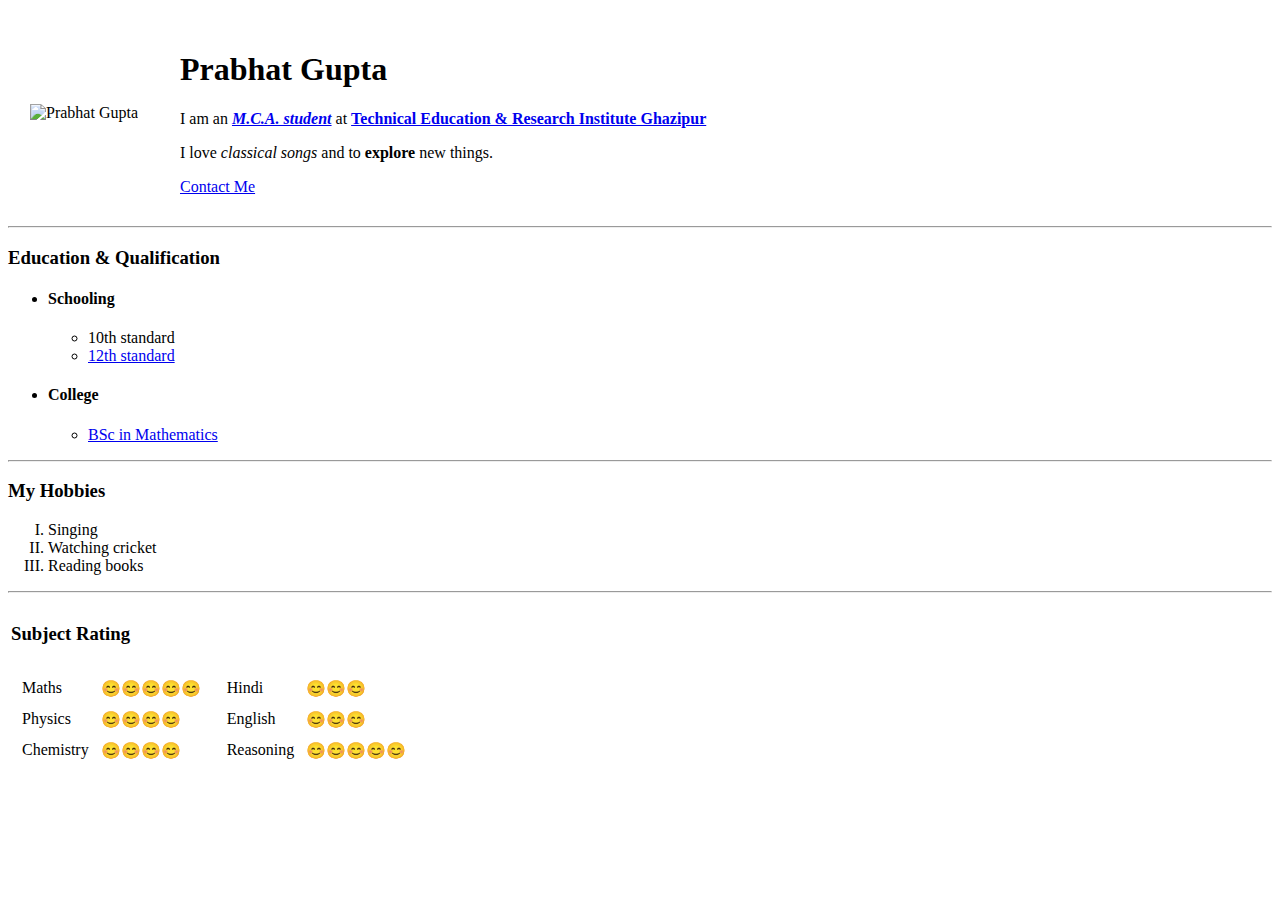
==== index.html @ 7b191ab1 "Add initial CV website files" ====
<!DOCTYPE html>
<html lang="en">
<head>
    <meta charset="UTF-8">
    <title>Prabhat Gupta's Personal site</title>
</head>
<body>
    <table cellpadding="20px">
        <tr>
            <td><img src="Images/Photo.jpg" alt="Prabhat Gupta" width="100" height="120"></td>
            <td><h1>Prabhat Gupta</h1>
                <p>I am an <strong><em><a href="https://collegedunia.com/courses/master-of-computer-applications-mca">M.C.A. student</a></em></strong> at <strong><a href="https://teri.ac.in/">Technical Education & Research Institute Ghazipur</a></strong></p>
                <p>I love <i>classical songs</i> and to <b>explore</b> new things.</p>
                <a href="contactdetails.html">Contact Me</a>
            </td>
        </tr>
    </table>
    <hr>
    <h3>Education & Qualification</h3>
    <ul>
        <li><h4>Schooling</h4></li>
        <ul>
        <li>10th standard</li>
        <li><a href="12th scorecard.html">12th standard</a></li>
        </ul>
        <li><h4>College</h4></li>
        <ul>
        <li> <a href="Graduation.html">BSc in Mathematics</a></li>
        </ul>
    </ul>
    <hr>  
    <h3>My Hobbies</h3>
    <ol type="I">
        <li>Singing</li>
        <li>Watching cricket</li>
        <li>Reading books</li>
    </ol>
    <hr>
   <table>
        <thead>
            <tr>
                <td><div><h3>Subject Rating</h3></div></td>
            </tr>
        </thead>
        <tbody>
            <tr>
                <td>
                    <table cellspacing="10">
                        <tr>
                            <td>Maths</td>
                            <td>😊😊😊😊😊</td>
                        </tr>
                        <tr>
                            <td>Physics</td>
                            <td>😊😊😊😊</td>
                        </tr>
                        <tr>
                            <td>Chemistry</td>
                            <td>😊😊😊😊</td>
                        </tr>
                    </table>
                </td>
                <td>
                    <table cellspacing="10">
                        <tr>
                            <td>Hindi</td>
                            <td>😊😊😊</td>
                        </tr>
                        <tr>
                            <td>English</td>
                            <td>😊😊😊</td>
                        </tr>
                        <tr>
                            <td>Reasoning</td>
                            <td>😊😊😊😊😊</td>
                        </tr>
                    </table>
                </td>
            </tr>
        </tbody>
   </table>
</body>
</html>
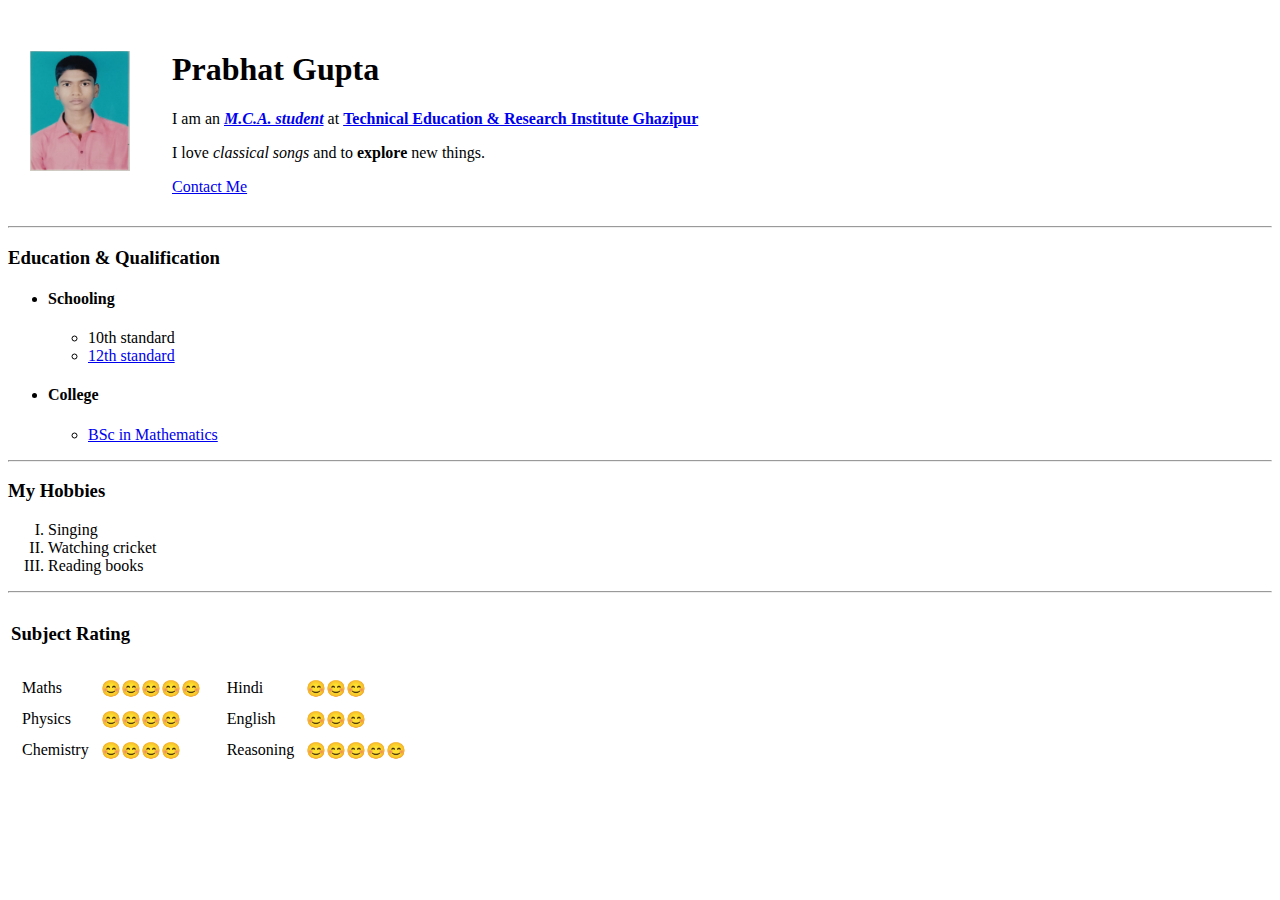
==== commit da892cd7: "change image path" ====
--- a/index.html
+++ b/index.html
@@ -7,7 +7,7 @@
 <body>
     <table cellpadding="20px">
         <tr>
-            <td><img src="Images/Photo.jpg" alt="Prabhat Gupta" width="100" height="120"></td>
+            <td><img src="Photo.jpg" alt="Prabhat Gupta" width="100" height="120"></td>
             <td><h1>Prabhat Gupta</h1>
                 <p>I am an <strong><em><a href="https://collegedunia.com/courses/master-of-computer-applications-mca">M.C.A. student</a></em></strong> at <strong><a href="https://teri.ac.in/">Technical Education & Research Institute Ghazipur</a></strong></p>
                 <p>I love <i>classical songs</i> and to <b>explore</b> new things.</p>
@@ -80,4 +80,4 @@
         </tbody>
    </table>
 </body>
-</html>+</html>
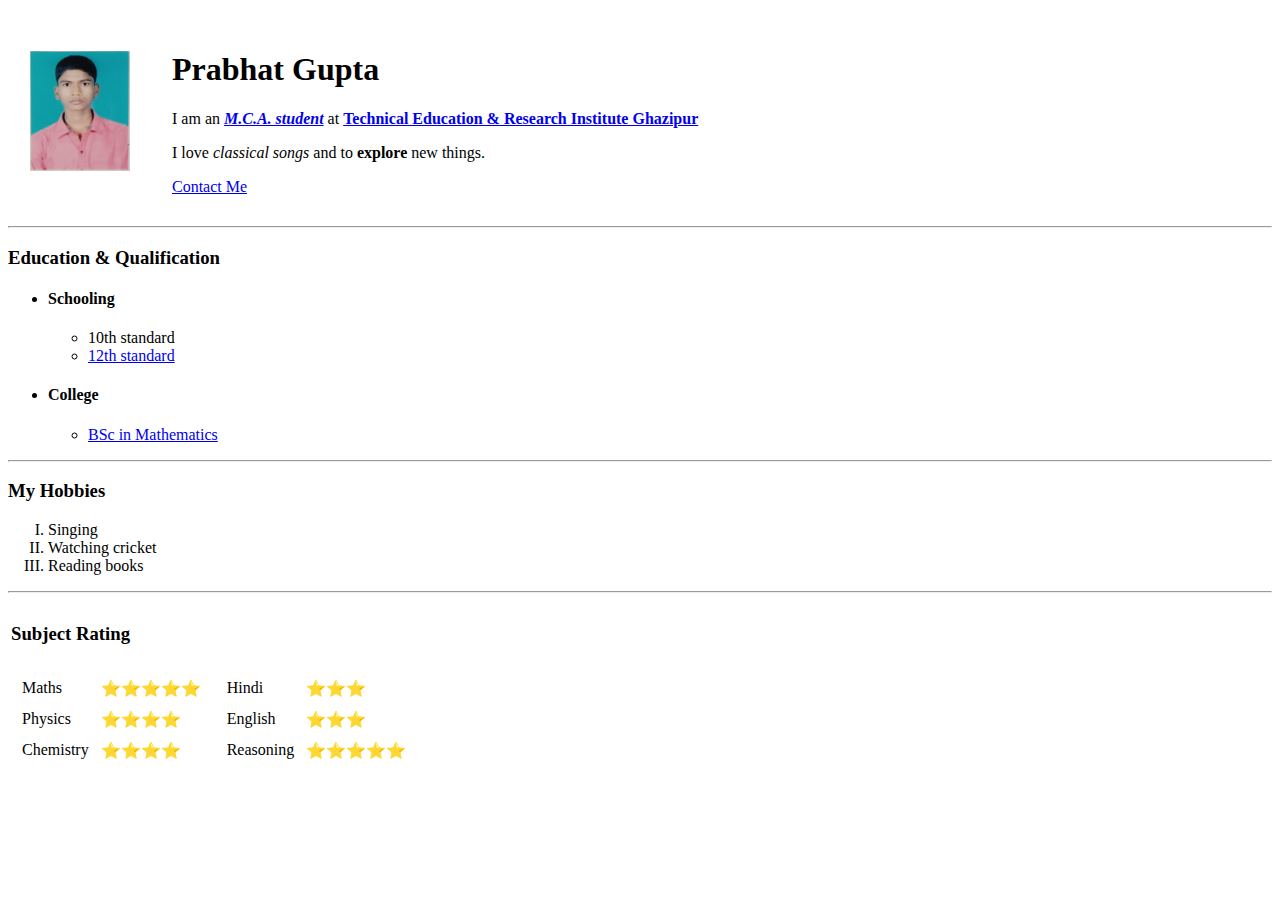
==== commit 7c565d29: "Edit" ====
--- a/index.html
+++ b/index.html
@@ -3,6 +3,7 @@
 <head>
     <meta charset="UTF-8">
     <title>Prabhat Gupta's Personal site</title>
+    <link rel="stylesheet" href="css/styles.css">
 </head>
 <body>
     <table cellpadding="20px">
@@ -48,15 +49,15 @@
                     <table cellspacing="10">
                         <tr>
                             <td>Maths</td>
-                            <td>😊😊😊😊😊</td>
+                            <td>⭐️⭐️⭐️⭐️⭐️</td>
                         </tr>
                         <tr>
                             <td>Physics</td>
-                            <td>😊😊😊😊</td>
+                            <td>⭐️⭐️⭐️⭐️</td>
                         </tr>
                         <tr>
                             <td>Chemistry</td>
-                            <td>😊😊😊😊</td>
+                            <td>⭐️⭐️⭐️⭐️</td>
                         </tr>
                     </table>
                 </td>
@@ -64,15 +65,15 @@
                     <table cellspacing="10">
                         <tr>
                             <td>Hindi</td>
-                            <td>😊😊😊</td>
+                            <td>⭐️⭐️⭐️</td>
                         </tr>
                         <tr>
                             <td>English</td>
-                            <td>😊😊😊</td>
+                            <td>⭐️⭐️⭐️</td>
                         </tr>
                         <tr>
                             <td>Reasoning</td>
-                            <td>😊😊😊😊😊</td>
+                            <td>⭐️⭐️⭐️⭐️⭐️</td>
                         </tr>
                     </table>
                 </td>
